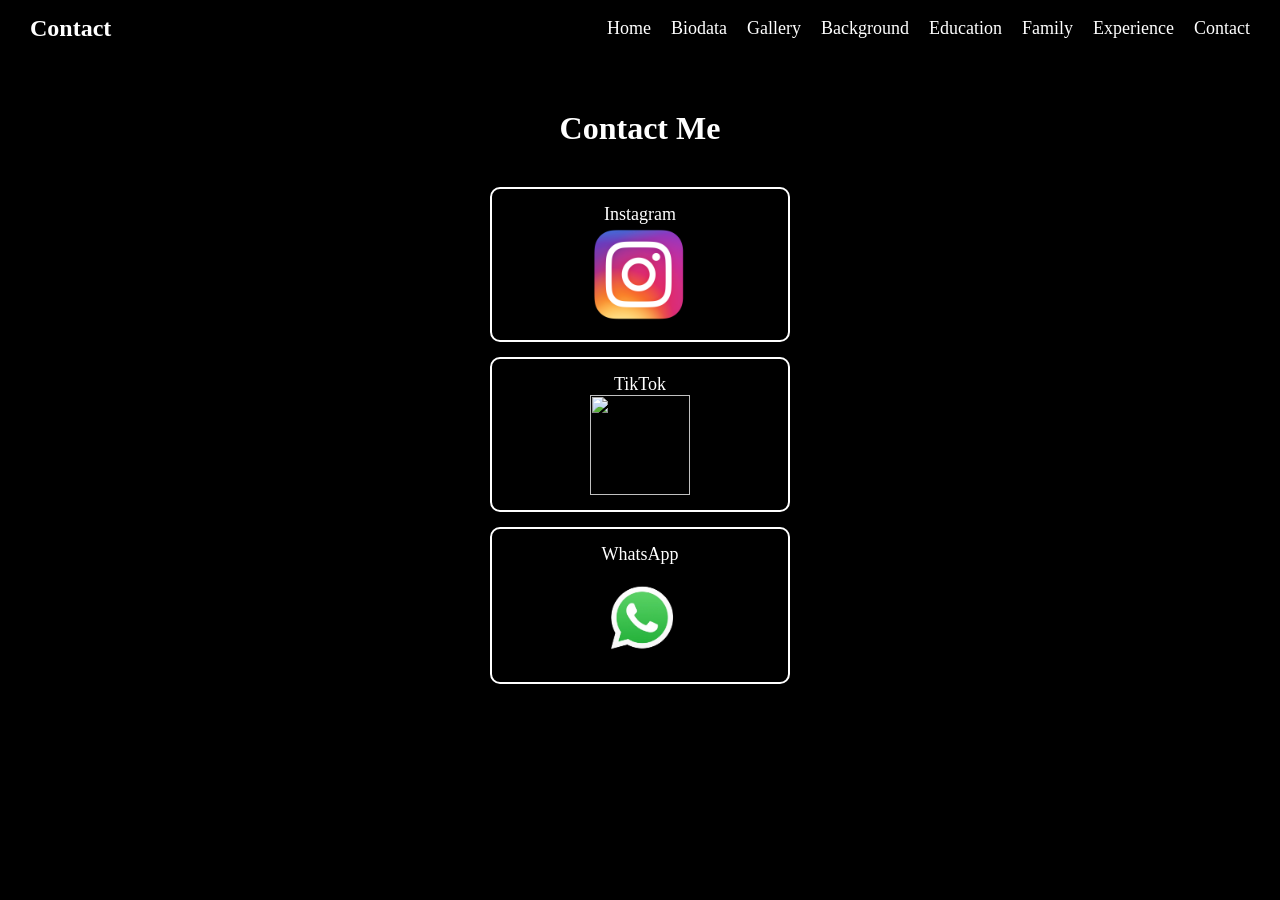
==== contact.html @ 3df1e385 "Add files via upload" ====
<html>
<head> 
    <title>Contact</title>
    <link rel="stylesheet" href="style.css">
</head>

<body>

<nav class="navbar">
    <h1 class="logo">Contact</h1>

    <ul class="navlinks">
        <li><a href="index.html">Home</a></li>
        <li><a href="biodata.html">Biodata</a></li>
        <li><a href="gallery.html">Gallery</a></li>
        <li><a href="background.html">Background</a></li>
        <li><a href="education.html">Education</a></li>
        <li><a href="family.html">Family</a></li>
        <li><a href="experience.html">Experience</a></li>
        <li><a href="contact.html">Contact</a></li>               
    </ul>
</nav>

<h1 class="contact-title">Contact Me</h1>

<div class="contact-container">

    <a class="contact-box" href="https://instagram.com/himannnnnffie" target="_blank">
        Instagram
        <img src="Insta.png" width="100" style=" margin-left: 30%; margin-right: 30%; ">
    </a>

    <a class="contact-box" href="https://tiktok.com/@f1ffy5" target="_blank">
        TikTok
        <img src="TikTok.png" width="100" style=" margin-left: 30%; margin-right: 30%; ">
    </a>

    <a class="contact-box" href="https://wa.me/60145946576" target="_blank">
        WhatsApp
        <img src="Wacap.png" width="100" style=" margin-left: 30%; margin-right: 30%; ">
    </a>

</div>

</body>
</html>
---- style.css ----
*{
  margin: 0;
  padding: 0;
  box-sizing: border-box;
  scroll-behavior: smooth;
  
}

body{
  background: black;
  font-family: Verdana;
  color: white;
  padding-top: 70px;
}



.navbar{
  width: 100%;
  background: black;
  padding: 15px 30px;

  display: flex;
  justify-content: space-between;
  align-items: center;

  position: fixed;
  top: 0;
  left: 0;

  z-index: 1000;
}

.logo{
  color: white;
}


.navlinks{
  display: flex;
  list-style: none;
  gap: 20px;
}

.navlinks li{
  list-style: none;
}

.navlinks a{
  text-decoration: none;
  color: white;
  font-size: 18px;
  transition: 0.3s;
}

.navlinks a:hover{
  color: rgb(167, 98, 98);
}


.kotak1 img {
    width: 200px;
    border-radius: 15px;
    box-shadow: 0 4px 15px rgba(0,0,0,0.3);
    margin-left: 35%;
    margin-right: 35%;
}

.kotak {
  display: grid;
  grid-template-columns: repeat(2, 250px);
  justify-content: center;
  gap: 25px;

  margin-top: 25px;
  margin-bottom: 50px;
}

.kotak img {
  width: 250px;
  height: 250px;

  object-fit: cover;

  border-radius: 20px;
  border: 3px solid grey;

  box-shadow: 0 8px 20px rgba(255,255,255,0.15);

  transition: 0.3s ease;
}

.kotak img:hover {
  transform: scale(1.05);
}

.kotak img:nth-child(5) {
  grid-column: 1 / 3;
  justify-self: center;
}

.tengah {
  text-align: center;
  padding: 25px;
  margin: 20px 0;
}

.tengah h2 {
  margin-bottom: 15px;
  font-size: 32px;
}

.tengah p {
  margin-top: 15px;
  line-height: 1.8;
  padding: 0 20px;
  font-size: 18px;
}

.biodata {
  background: black;
  color: white;
  padding: 20px;
  border-radius: 10px;
  max-width: 600px;
  margin: 20px auto;
}

.biodata img {
  width: 300px;
  height: 300px;
  object-fit: cover;
  border: 3px solid grey;
  display: block;
  margin: 0 auto 20px auto;
}

.gamba1 {
  width: 250px;
  border-radius: 10px;
  height: auto;
  object-fit: contain;
  border-radius: 10px;
  display: block;
  margin: 20px auto;
}

.picture-box {
  display: flex;
  justify-content: center;
  align-items: center;
  margin: 40px auto;
}

.picture-box img {
  width: 250px;
  height: 250px;
  object-fit: cover;

  border-radius: 20px;
  border: 3px solid white;

  box-shadow: 0 8px 25px rgba(255,255,255,0.2);

  transition: 0.3s ease;
}

.picture-box img:hover {
  transform: scale(1.05);
}

/* RUGBY SECTION */
.rugby-section {
    padding: 40px;
}

.title {
    font-size: 32px;
    margin-bottom: 20px;
}

.desc {
    font-size: 18px;
    line-height: 1.8;   /* TEXT SPACING JAGA */
    margin-bottom: 20px;
}

/* IMAGES */
.rugby-images {
    display: flex;
    gap: 20px;
    margin: 20px 0;
}

.rugby-img1,
.rugby-img2 {
    width: 45%;
    height: auto;
    border-radius: 10px;
    object-fit: cover;
}
.edu-section {
    padding: 40px;
}

.edu-title {
    font-size: 32px;
    margin-bottom: 15px;
}

.edu-desc {
    font-size: 18px;
    line-height: 1.8;
    margin-bottom: 25px;
}

/* EACH SCHOOL BLOCK */
.edu-block {
    margin-bottom: 25px;
    padding: 15px;
    border-left: 5px solid #333;
}

.edu-school {
    font-size: 22px;
    margin-bottom: 5px;
}

.edu-year {
    font-weight: bold;
    margin-bottom: 10px;
}

.edu-text {
    line-height: 1.8;   /* TEXT SPACING JAGA */
    font-size: 16px;
}

/* IMAGES */
.edu-images {
    display: flex;
    flex-direction: column;
    align-items: center;
    gap: 20px;
    margin-top: 30px;
}

.edu-images img {
    width: 60%;
    max-width: 300px;
    border-radius: 15px;
    object-fit: cover;
}
.edu-gallery {
    display: flex;
    justify-content: center;
    align-items: center;
    gap: 25px;
    margin-top: 30px;
    flex-wrap: wrap;
}

.edu-gallery img {
    width: 250px;
    height: 250px;
    object-fit: cover;

    border-radius: 15px;
    border: 3px solid grey;

    box-shadow: 0 8px 20px rgba(255,255,255,0.15);

    transition: 0.3s ease;
}

.edu-gallery img:hover {
    transform: scale(1.05);
}

/* TITLE */
.contact-title {
    text-align: center;
    margin-top: 40px;
    font-size: 32px;
}

/* CONTAINER */
.contact-container {
    width: 300px;
    margin: 40px auto;
    display: flex;
    flex-direction: column;
    gap: 15px;
}

/* BOX */
.contact-box {
    display: block;
    text-align: center;
    padding: 15px;
    border: 2px solid white;
    border-radius: 10px;
    text-decoration: none;
    color: white;
    font-size: 18px;
    transition: 0.3s ease;
}

/* HOVER */
.contact-box:hover {
    background: white;
    color: black;
    transform: scale(1.05);
}

.family-img {
    width: 40%;
    height: auto;
    border-radius: 10px;
    object-fit: cover;
    border: 3px solid grey;
    transition: 0.3s ease;
}

.experience-box {
    display: flex;
    flex-direction: column;
    align-items: center;
    gap: 30px;
    margin-top: 20px;
}

.experience-box .edu-block {
    width: 80%;
    text-align: center;
}

.experience-box img {
    width: 250px;
    height: 250px;
    object-fit: cover;
    border-radius: 15px;
    margin-top: 10px;
}
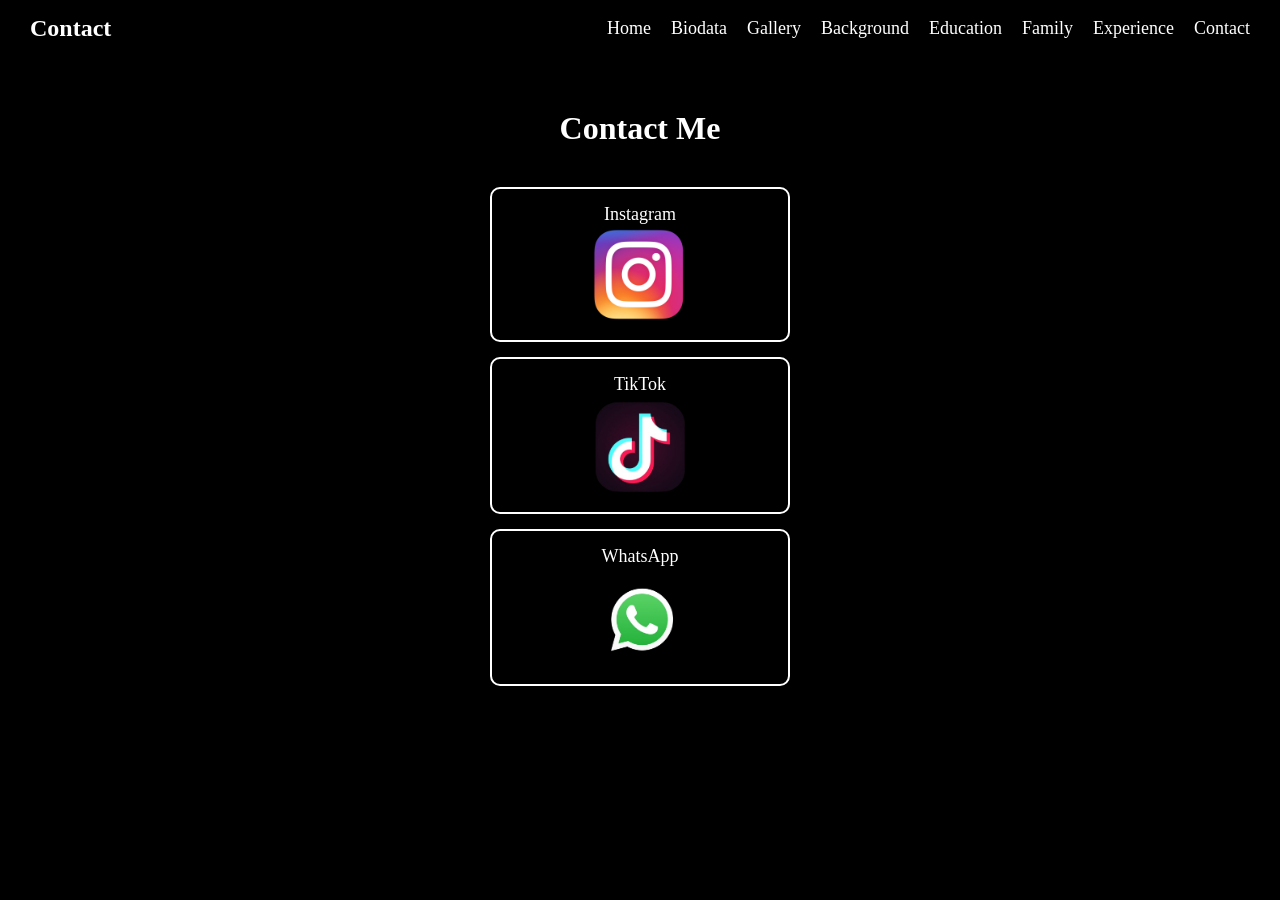
==== commit 8f410739: "Add files via upload" ====
--- a/contact.html
+++ b/contact.html
@@ -32,7 +32,7 @@
 
     <a class="contact-box" href="https://tiktok.com/@f1ffy5" target="_blank">
         TikTok
-        <img src="TikTok.png" width="100" style=" margin-left: 30%; margin-right: 30%; ">
+        <img src="Tiktok.png" width="100" style=" margin-left: 30%; margin-right: 30%; ">
     </a>
 
     <a class="contact-box" href="https://wa.me/60145946576" target="_blank">
